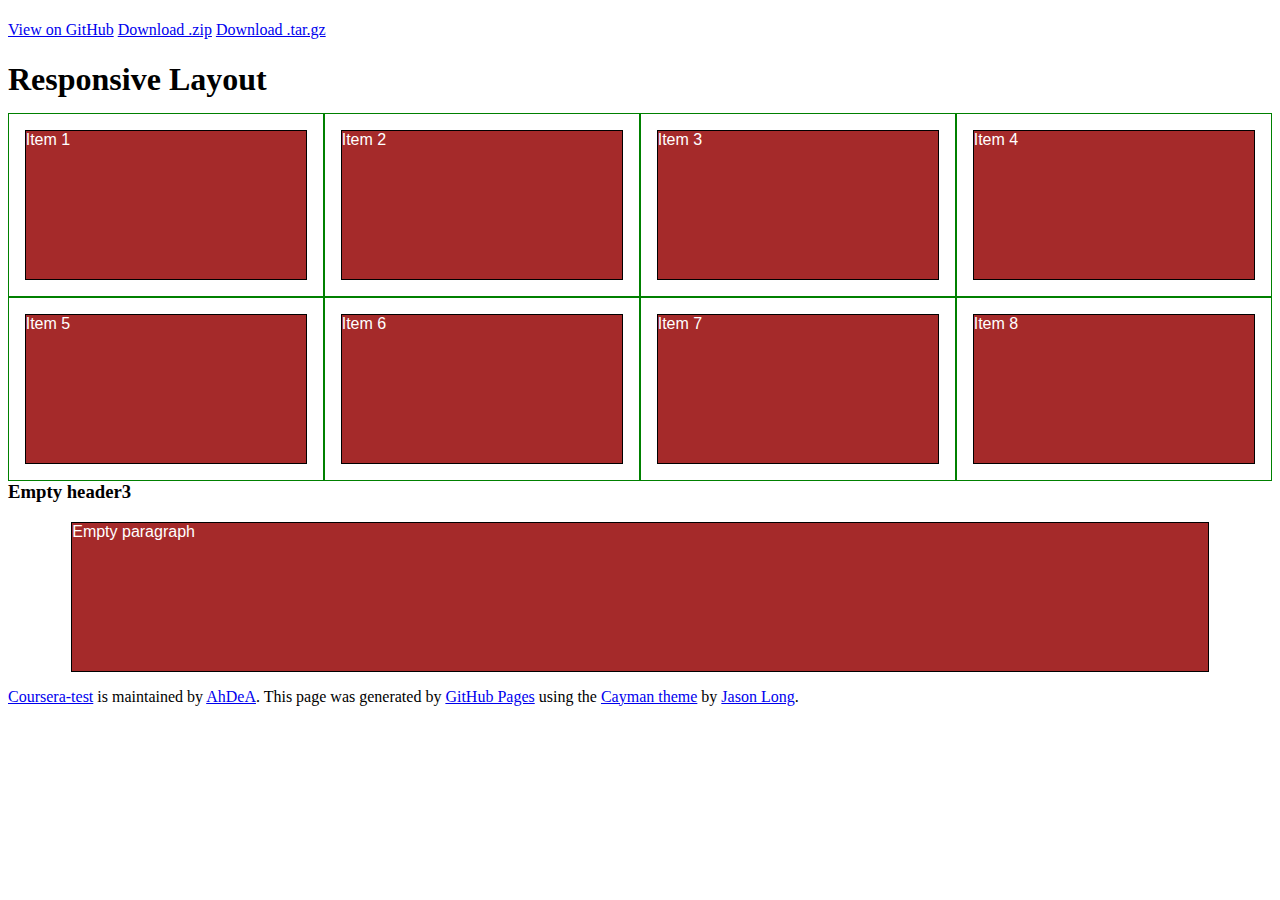
==== c4w2_assignment/index.html @ 2c7d384f "modified:   c4w2_assignment/index.html" ====
<!DOCTYPE html>
<html lang="en-us">
  <head>
    <meta charset="UTF-8">
    <title>Coursera-test by AhDeA</title>
    <meta name="viewport" content="width=device-width, initial-scale=1">
    <link rel="stylesheet" type="text/css" href="css/stylesheet.css" media="screen">
    <link href='https://fonts.googleapis.com/css?family=Open+Sans:400,700' rel='stylesheet' type='text/css'>
  </head>
  <body>
    <section class="page-header">
      <h1 class="project-name"></h1>
      <h2 class="project-tagline"></h2>
      <a href="https://github.com/AhDeA/coursera-test" class="btn">View on GitHub</a>
      <a href="https://github.com/AhDeA/coursera-test/zipball/master" class="btn">Download .zip</a>
      <a href="https://github.com/AhDeA/coursera-test/tarball/master" class="btn">Download .tar.gz</a>
    </section>


    <section class="rmain-content">
<h1>Responsive Layout</h1>

<div class="row">
  <div class="col-lg-3 col-md-6"><p>Item 1</p></div>
  <div class="col-lg-3 col-md-6"><p>Item 2</p></div>
  <div class="col-lg-3 col-md-6"><p>Item 3</p></div>
  <div class="col-lg-3 col-md-6"><p>Item 4</p></div>
  <div class="col-lg-3 col-md-6"><p>Item 5</p></div>
  <div class="col-lg-3 col-md-6"><p>Item 6</p></div>
  <div class="col-lg-3 col-md-6"><p>Item 7</p></div>
  <div class="col-lg-3 col-md-6"><p>Item 8</p></div>
</div>
    </section>

    <section class="main-content">
      <h3>
<a id="welcome-to-github-pages" class="anchor" href="#welcome-to-github-pages" aria-hidden="true"><span aria-hidden="true" class="octicon octicon-link"></span></a>Empty header3</h3>
<p>Empty paragraph</p>

      <footer class="site-footer">
        <span class="site-footer-owner"><a href="https://github.com/AhDeA/coursera-test">Coursera-test</a> is maintained by <a href="https://github.com/AhDeA">AhDeA</a>.</span>

        <span class="site-footer-credits">This page was generated by <a href="https://pages.github.com">GitHub Pages</a> using the <a href="https://github.com/jasonlong/cayman-theme">Cayman theme</a> by <a href="https://twitter.com/jasonlong">Jason Long</a>.</span>
      </footer>

    </section>

  </body>
</html>
---- c4w2_assignment/css/stylesheet.css ----
/********** Base styles **********/
* {
  box-sizing: border-box;
}
h1 {
  margin-bottom: 15px;
}
p {
  border: 1px solid black;
  background-color: #A52A2A;
  width: 90%;
  height: 150px;
  margin-right: auto;
  margin-left: auto;
  font-family: Helvetica;
  color: white;
}
/* Simple Responsive Framework. */
.row {
  width: 100%;
}
/********** Large devices only **********/
@media (min-width: 1200px) {
  .col-lg-1, .col-lg-2, .col-lg-3, .col-lg-4, .col-lg-5, .col-lg-6, .col-lg-7, .col-lg-8, .col-lg-9, .col-lg-10, .col-lg-11, .col-lg-12 {
    float: left;
    border: 1px solid green;
  }
  .col-lg-1 {
    width: 8.33%;
  }
  .col-lg-2 {
    width: 16.66%;
  }
  .col-lg-3 {
    width: 25%;
  }
  .col-lg-4 {
    width: 33.33%;
  }
  .col-lg-5 {
    width: 41.66%;
  }
  .col-lg-6 {
    width: 50%;
  }
  .col-lg-7 {
    width: 58.33%;
  }
  .col-lg-8 {
    width: 66.66%;
  }
  .col-lg-9 {
    width: 74.99%;
  }
  .col-lg-10 {
    width: 83.33%;
  }
  .col-lg-11 {
    width: 91.66%;
  }
  .col-lg-12 {
    width: 100%;
  }
}
/********** Medium devices only **********/
@media (min-width: 992px) and (max-width: 1199px) {
  .col-md-1, .col-md-2, .col-md-3, .col-md-4, .col-md-5, .col-md-6, .col-md-7, .col-md-8, .col-md-9, .col-md-10, .col-md-11, .col-md-12 {
    float: left;
    border: 1px solid green;
  }
  .col-md-1 {
    width: 8.33%;
  }
  .col-md-2 {
    width: 16.66%;
  }
  .col-md-3 {
    width: 25%;
  }
  .col-md-4 {
    width: 33.33%;
  }
  .col-md-5 {
    width: 41.66%;
  }
  .col-md-6 {
    width: 50%;
  }
  .col-md-7 {
    width: 58.33%;
  }
  .col-md-8 {
    width: 66.66%;
  }
  .col-md-9 {
    width: 74.99%;
  }
  .col-md-10 {
    width: 83.33%;
  }
  .col-md-11 {
    width: 91.66%;
  }
  .col-md-12 {
    width: 100%;
  }
}
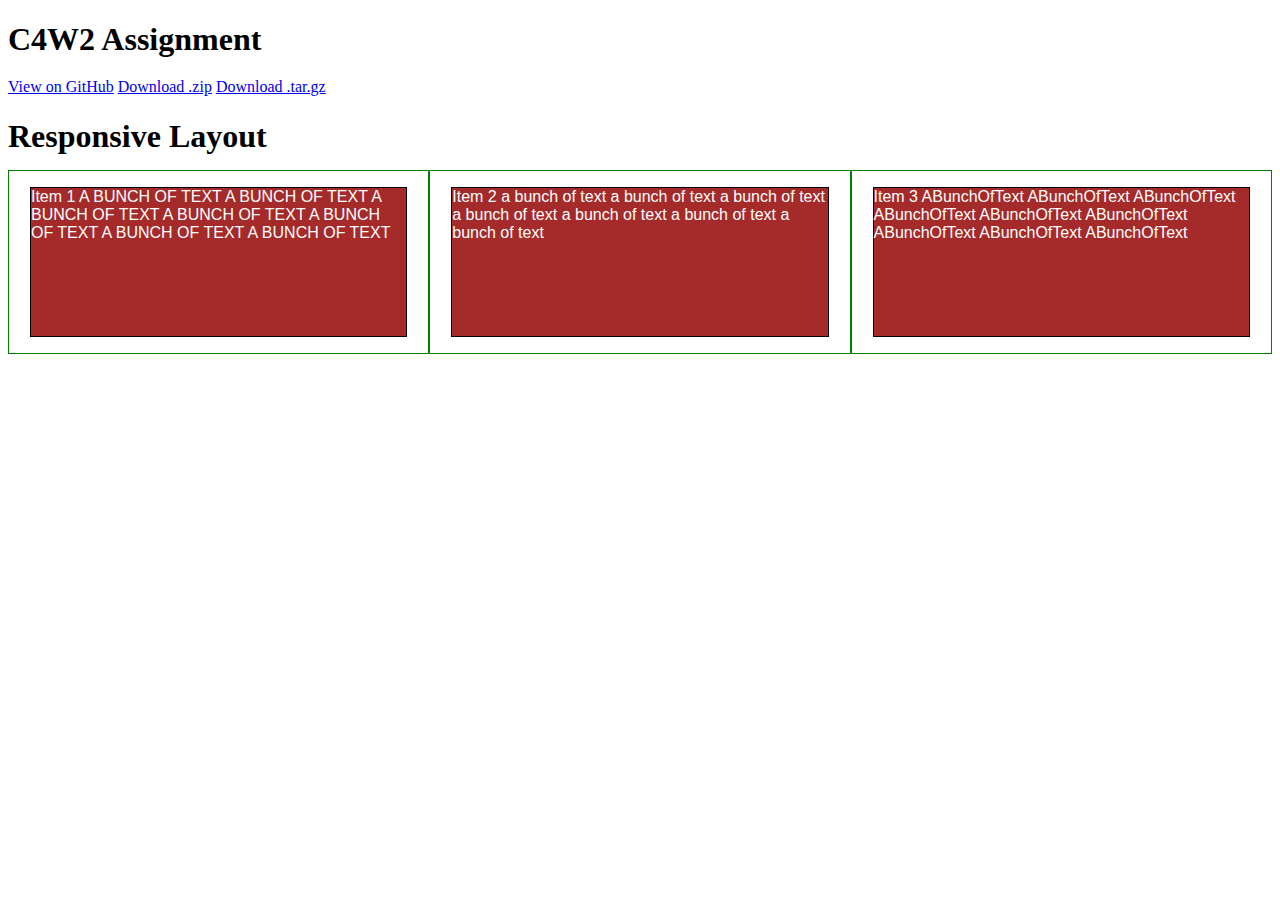
==== commit a7ca206f: "modified:   c4w2_assignment/css/stylesheet.css modified:   c4w2_assignment/index.html" ====
--- a/c4w2_assignment/index.html
+++ b/c4w2_assignment/index.html
@@ -9,40 +9,29 @@
   </head>
   <body>
     <section class="page-header">
-      <h1 class="project-name"></h1>
+      <h1 class="project-name">C4W2 Assignment</h1>
       <h2 class="project-tagline"></h2>
-      <a href="https://github.com/AhDeA/coursera-test" class="btn">View on GitHub</a>
-      <a href="https://github.com/AhDeA/coursera-test/zipball/master" class="btn">Download .zip</a>
-      <a href="https://github.com/AhDeA/coursera-test/tarball/master" class="btn">Download .tar.gz</a>
+      <a href="https://ahdea.github.io/coursera-test/c4w2_assignment/" class="btn">View on GitHub</a>
+      <a href="https://ahdea.github.io/coursera-test/c4w2_assignment/zipball/master" class="btn">Download .zip</a>
+      <a href="https://ahdea.github.io/coursera-test/c4w2_assignment/tarball/master" class="btn">Download .tar.gz</a>
     </section>
 
 
-    <section class="rmain-content">
+    <section>
 <h1>Responsive Layout</h1>
 
 <div class="row">
-  <div class="col-lg-3 col-md-6"><p>Item 1</p></div>
-  <div class="col-lg-3 col-md-6"><p>Item 2</p></div>
-  <div class="col-lg-3 col-md-6"><p>Item 3</p></div>
-  <div class="col-lg-3 col-md-6"><p>Item 4</p></div>
-  <div class="col-lg-3 col-md-6"><p>Item 5</p></div>
-  <div class="col-lg-3 col-md-6"><p>Item 6</p></div>
-  <div class="col-lg-3 col-md-6"><p>Item 7</p></div>
-  <div class="col-lg-3 col-md-6"><p>Item 8</p></div>
+  <div class="col-lg-4 col-md-6">
+  <p>
+  Item 1 A BUNCH OF TEXT A BUNCH OF TEXT A BUNCH OF TEXT A BUNCH OF TEXT A BUNCH OF TEXT A BUNCH OF TEXT A BUNCH OF TEXT
+  </p></div>
+  <div class="col-lg-4 col-md-6">
+  <p>
+  Item 2 a bunch of text a bunch of text a bunch of text a bunch of text a bunch of text a bunch of text a bunch of text
+  </p></div>
+  <div class="col-lg-4 col-md-12"><p>
+  Item 3 ABunchOfText ABunchOfText ABunchOfText ABunchOfText ABunchOfText ABunchOfText ABunchOfText ABunchOfText ABunchOfText</p></div>
 </div>
-    </section>
-
-    <section class="main-content">
-      <h3>
-<a id="welcome-to-github-pages" class="anchor" href="#welcome-to-github-pages" aria-hidden="true"><span aria-hidden="true" class="octicon octicon-link"></span></a>Empty header3</h3>
-<p>Empty paragraph</p>
-
-      <footer class="site-footer">
-        <span class="site-footer-owner"><a href="https://github.com/AhDeA/coursera-test">Coursera-test</a> is maintained by <a href="https://github.com/AhDeA">AhDeA</a>.</span>
-
-        <span class="site-footer-credits">This page was generated by <a href="https://pages.github.com">GitHub Pages</a> using the <a href="https://github.com/jasonlong/cayman-theme">Cayman theme</a> by <a href="https://twitter.com/jasonlong">Jason Long</a>.</span>
-      </footer>
-
     </section>
 
   </body>
--- a/c4w2_assignment/css/stylesheet.css
+++ b/c4w2_assignment/css/stylesheet.css
@@ -20,7 +20,7 @@
   width: 100%;
 }
 /********** Large devices only **********/
-@media (min-width: 1200px) {
+@media (min-width: 992px) {
   .col-lg-1, .col-lg-2, .col-lg-3, .col-lg-4, .col-lg-5, .col-lg-6, .col-lg-7, .col-lg-8, .col-lg-9, .col-lg-10, .col-lg-11, .col-lg-12 {
     float: left;
     border: 1px solid green;
@@ -63,10 +63,10 @@
   }
 }
 /********** Medium devices only **********/
-@media (min-width: 992px) and (max-width: 1199px) {
+@media (min-width: 768px) and (max-width: 991px) {
   .col-md-1, .col-md-2, .col-md-3, .col-md-4, .col-md-5, .col-md-6, .col-md-7, .col-md-8, .col-md-9, .col-md-10, .col-md-11, .col-md-12 {
     float: left;
-    border: 1px solid green;
+    border: 3px solid blue;
   }
   .col-md-1 {
     width: 8.33%;
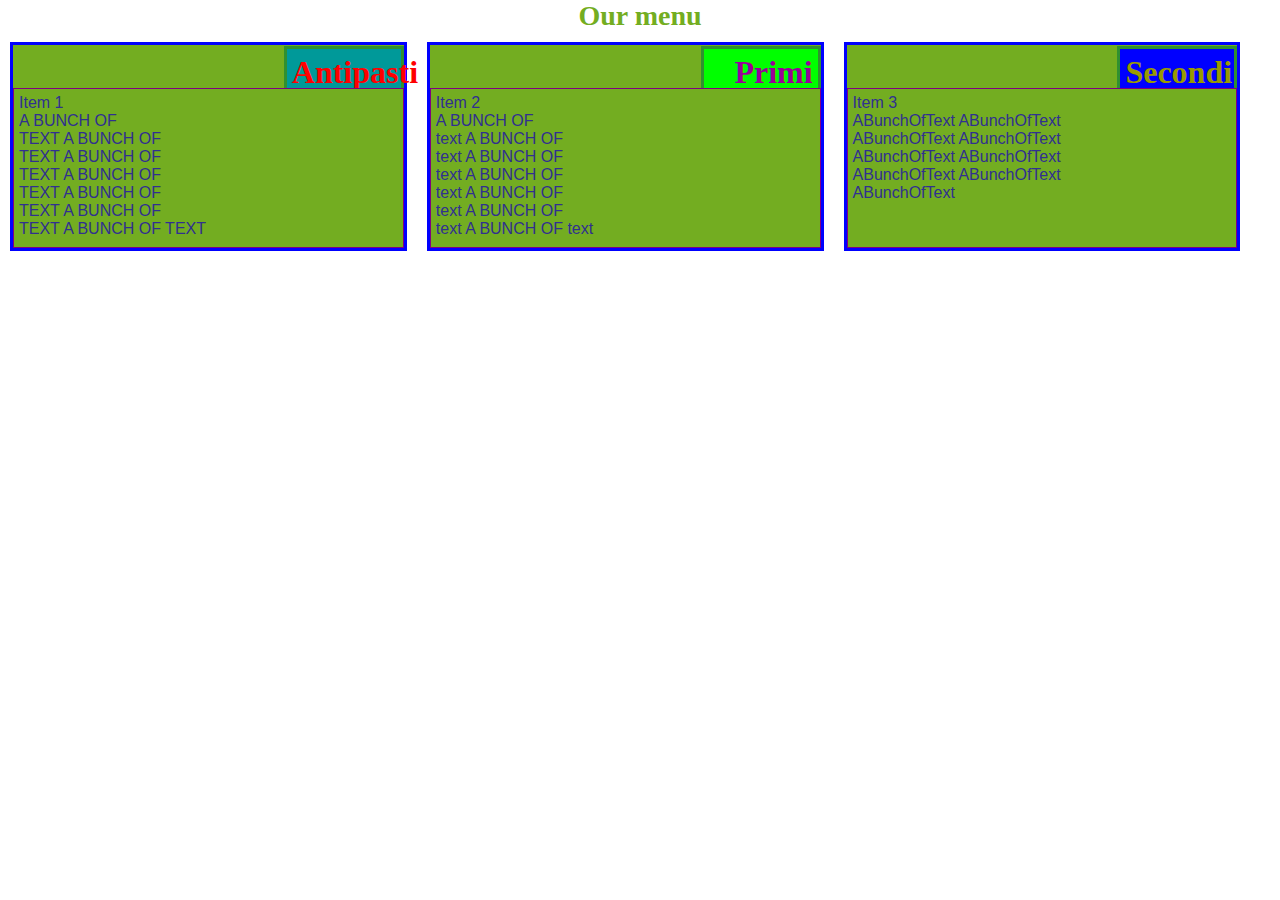
==== commit 34aaeb7b: "modified:   c4w2_assignment/css/stylesheet.css modified:   c4w2_assignment/index.html" ====
--- a/c4w2_assignment/index.html
+++ b/c4w2_assignment/index.html
@@ -8,30 +8,22 @@
     <link href='https://fonts.googleapis.com/css?family=Open+Sans:400,700' rel='stylesheet' type='text/css'>
   </head>
   <body>
-    <section class="page-header">
-      <h1 class="project-name">C4W2 Assignment</h1>
-      <h2 class="project-tagline"></h2>
-      <a href="https://ahdea.github.io/coursera-test/c4w2_assignment/" class="btn">View on GitHub</a>
-      <a href="https://ahdea.github.io/coursera-test/c4w2_assignment/zipball/master" class="btn">Download .zip</a>
-      <a href="https://ahdea.github.io/coursera-test/c4w2_assignment/tarball/master" class="btn">Download .tar.gz</a>
-    </section>
-
-
     <section>
-<h1>Responsive Layout</h1>
-
-<div class="row">
-  <div class="col-lg-4 col-md-6">
+<h1 class="page-name">Our menu</h1>
+  <div class="col-lg-4 col-md-6 col-sd-1">
+  <h1 class="section-title" id="title_antipasti">Antipasti</h1>
   <p>
-  Item 1 A BUNCH OF TEXT A BUNCH OF TEXT A BUNCH OF TEXT A BUNCH OF TEXT A BUNCH OF TEXT A BUNCH OF TEXT A BUNCH OF TEXT
+  Item 1<BR>A BUNCH OF<BR> TEXT A BUNCH OF<BR> TEXT A BUNCH OF<BR> TEXT A BUNCH OF<BR> TEXT A BUNCH OF<BR> TEXT A BUNCH OF<BR> TEXT A BUNCH OF TEXT
   </p></div>
-  <div class="col-lg-4 col-md-6">
+  <div class="col-lg-4 col-md-6 col-sd-1">
+  <h1 class="section-title" id="title_primi">Primi</h1>
   <p>
-  Item 2 a bunch of text a bunch of text a bunch of text a bunch of text a bunch of text a bunch of text a bunch of text
+  Item 2<BR>A BUNCH OF<BR> text A BUNCH OF<BR> text A BUNCH OF<BR> text A BUNCH OF<BR> text A BUNCH OF<BR> text A BUNCH OF<BR> text A BUNCH OF text
   </p></div>
-  <div class="col-lg-4 col-md-12"><p>
-  Item 3 ABunchOfText ABunchOfText ABunchOfText ABunchOfText ABunchOfText ABunchOfText ABunchOfText ABunchOfText ABunchOfText</p></div>
-</div>
+  <div class="col-lg-4 col-md-11 col-sd-1">
+  <h1 class="section-title" id="title_secondi">Secondi</h1>
+  <p>
+  Item 3<BR>ABunchOfText ABunchOfText<BR> ABunchOfText ABunchOfText<BR> ABunchOfText ABunchOfText<BR> ABunchOfText ABunchOfText<BR> ABunchOfText</p></div>
     </section>
 
   </body>
--- a/c4w2_assignment/css/stylesheet.css
+++ b/c4w2_assignment/css/stylesheet.css
@@ -2,28 +2,77 @@
 * {
   box-sizing: border-box;
 }
+
+body {
+  margin:  0px;
+  padding: 0px;
+}
+
+div {
+  background-color: #73AD21;
+  position: relative;
+  top: 0px;
+  border: 3px solid #555555;
+  margin: 10px;
+  height: 209px;
+}
+
 h1 {
-  margin-bottom: 15px;
-}
+  color: #73AD21;
+}
+
+h1.page-name {
+    text-align: center;  
+    font-size: 175%;
+    margin: auto;
+}
+
+h1.section-title {
+  border: 3px solid #309030;
+  padding: 5px;
+  float: right;
+  position: relative;
+  top: -20px;
+  text-align: right;  
+  width: 120px;
+}
+
 p {
-  border: 1px solid black;
-  background-color: #A52A2A;
-  width: 90%;
-  height: 150px;
-  margin-right: auto;
-  margin-left: auto;
+  padding: 5px;
+  border: 1px solid purple;
+  background-color: #73AD21;
+  position: relative;
+  top: 27px;
+  width: 100%;
+  height: 160px;
   font-family: Helvetica;
-  color: white;
-}
+  color: #303090;
+}
+
+#title_antipasti {
+  background-color: #009999;
+  color: #FF0000;
+}
+
+#title_primi {
+  background-color: #00FF00;
+  color: #990099;
+}
+
+#title_secondi {
+  background-color: #0000FF;
+  color: #999900;
+}
+
 /* Simple Responsive Framework. */
 .row {
-  width: 100%;
+  width: 99%;
 }
 /********** Large devices only **********/
 @media (min-width: 992px) {
   .col-lg-1, .col-lg-2, .col-lg-3, .col-lg-4, .col-lg-5, .col-lg-6, .col-lg-7, .col-lg-8, .col-lg-9, .col-lg-10, .col-lg-11, .col-lg-12 {
     float: left;
-    border: 1px solid green;
+    border: 3px solid blue;
   }
   .col-lg-1 {
     width: 8.33%;
@@ -35,7 +84,7 @@
     width: 25%;
   }
   .col-lg-4 {
-    width: 33.33%;
+    width: 31.00%;
   }
   .col-lg-5 {
     width: 41.66%;
@@ -84,7 +133,7 @@
     width: 41.66%;
   }
   .col-md-6 {
-    width: 50%;
+    width: 45%;
   }
   .col-md-7 {
     width: 58.33%;
@@ -104,4 +153,48 @@
   .col-md-12 {
     width: 100%;
   }
+}
+
+/********** Small devices only **********/
+@media (max-width: 767px) {
+  .col-sd-1, .col-sd-2, .col-sd-3, .col-sd-4, .col-sd-5, .col-sd-6, .col-sd-7, .col-sd-8, .col-sd-9, .col-sd-10, .col-sd-11, .col-sd-12 {
+    float: left;
+    border: 3px solid blue;
+  }
+  .col-sd-1 {
+    width: 95%;
+  }
+  .col-sd-2 {
+    width: 100%;
+  }
+  .col-sd-3 {
+    width: 100%;
+  }
+  .col-sd-4 {
+    width: 100%;
+  }
+  .col-sd-5 {
+    width: 100%;
+  }
+  .col-sd-6 {
+    width: 100%;
+  }
+  .col-sd-7 {
+    width: 100%;
+  }
+  .col-sd-8 {
+    width: 100%;
+  }
+  .col-sd-9 {
+    width: 100%;
+  }
+  .col-sd-10 {
+    width: 100%;
+  }
+  .col-sd-11 {
+    width: 100%;
+  }
+  .col-sd-12 {
+    width: 100%;
+  }
 }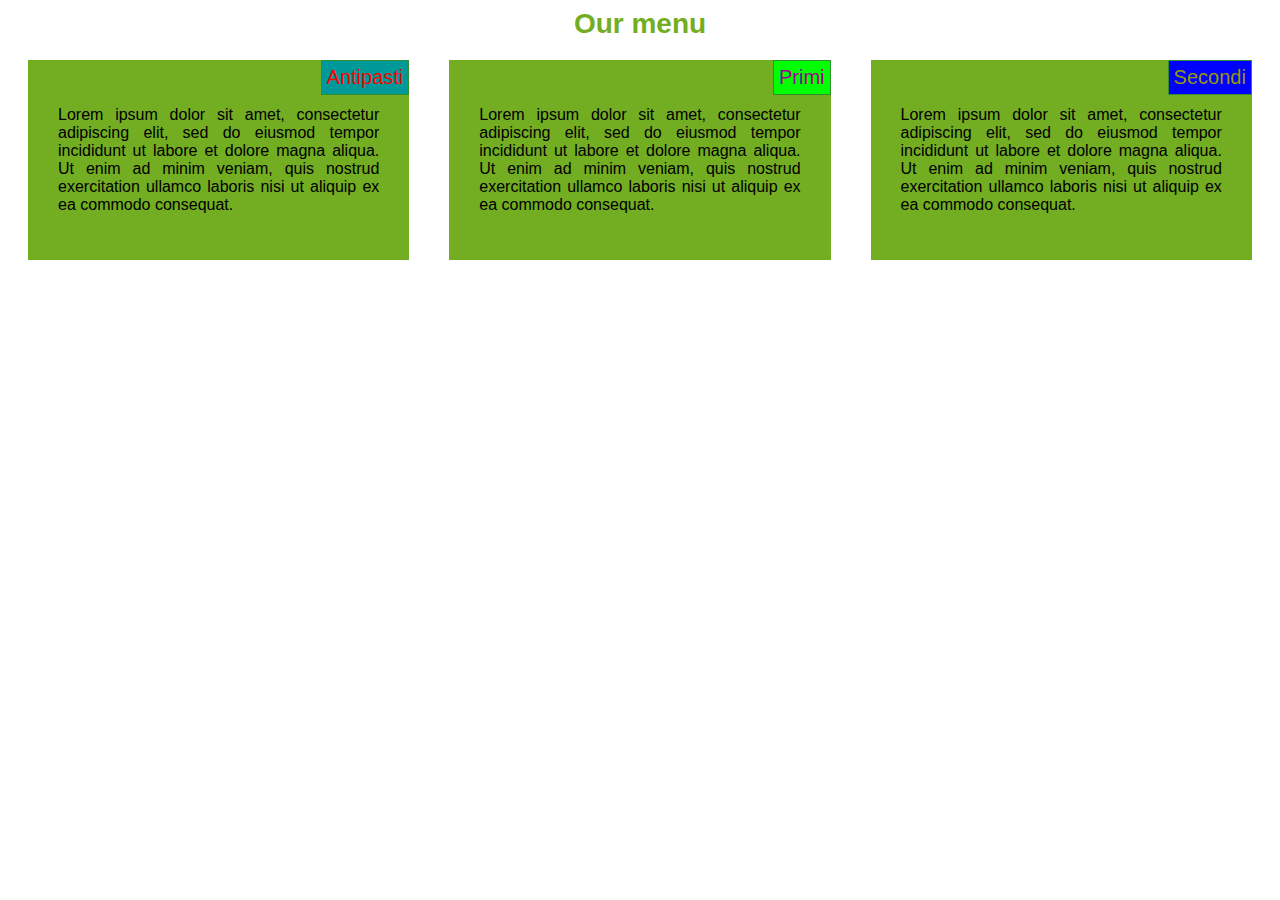
==== commit f035034f: "modified:   css/stylesheet.css 	modified:   index.html" ====
--- a/c4w2_assignment/index.html
+++ b/c4w2_assignment/index.html
@@ -5,26 +5,23 @@
     <title>Coursera-test by AhDeA</title>
     <meta name="viewport" content="width=device-width, initial-scale=1">
     <link rel="stylesheet" type="text/css" href="css/stylesheet.css" media="screen">
-    <link href='https://fonts.googleapis.com/css?family=Open+Sans:400,700' rel='stylesheet' type='text/css'>
   </head>
-  <body>
-    <section>
+
+<body>
+<section>
 <h1 class="page-name">Our menu</h1>
-  <div class="col-lg-4 col-md-6 col-sd-1">
-  <h1 class="section-title" id="title_antipasti">Antipasti</h1>
+<div class="col-lg-4 col-md-6 col-sm-12">
   <p>
-  Item 1<BR>A BUNCH OF<BR> TEXT A BUNCH OF<BR> TEXT A BUNCH OF<BR> TEXT A BUNCH OF<BR> TEXT A BUNCH OF<BR> TEXT A BUNCH OF<BR> TEXT A BUNCH OF TEXT
-  </p></div>
-  <div class="col-lg-4 col-md-6 col-sd-1">
-  <h1 class="section-title" id="title_primi">Primi</h1>
+  <span class="section-title" id="title_antipasti">Antipasti</span>
+  Lorem ipsum dolor sit amet, consectetur adipiscing elit, sed do eiusmod tempor incididunt ut labore et dolore magna aliqua. Ut enim ad minim veniam, quis nostrud exercitation ullamco laboris nisi ut aliquip ex ea commodo consequat.  </p></div>
+<div class="col-lg-4 col-md-6 col-sm-12">
+  <span class="section-title" id="title_primi">Primi</span>
   <p>
-  Item 2<BR>A BUNCH OF<BR> text A BUNCH OF<BR> text A BUNCH OF<BR> text A BUNCH OF<BR> text A BUNCH OF<BR> text A BUNCH OF<BR> text A BUNCH OF text
-  </p></div>
-  <div class="col-lg-4 col-md-11 col-sd-1">
-  <h1 class="section-title" id="title_secondi">Secondi</h1>
+  Lorem ipsum dolor sit amet, consectetur adipiscing elit, sed do eiusmod tempor incididunt ut labore et dolore magna aliqua. Ut enim ad minim veniam, quis nostrud exercitation ullamco laboris nisi ut aliquip ex ea commodo consequat.  </p></div>
+<div class="col-lg-4 col-md-12 col-sm-12">
+  <span class="section-title" id="title_secondi">Secondi</span>
   <p>
-  Item 3<BR>ABunchOfText ABunchOfText<BR> ABunchOfText ABunchOfText<BR> ABunchOfText ABunchOfText<BR> ABunchOfText ABunchOfText<BR> ABunchOfText</p></div>
-    </section>
-
-  </body>
+  Lorem ipsum dolor sit amet, consectetur adipiscing elit, sed do eiusmod tempor incididunt ut labore et dolore magna aliqua. Ut enim ad minim veniam, quis nostrud exercitation ullamco laboris nisi ut aliquip ex ea commodo consequat.  </p></div>
+</section>
+</body>
 </html>
--- a/c4w2_assignment/css/stylesheet.css
+++ b/c4w2_assignment/css/stylesheet.css
@@ -1,53 +1,69 @@
 /********** Base styles **********/
 * {
   box-sizing: border-box;
-}
-
-body {
-  margin:  0px;
-  padding: 0px;
+  font-family: Helvetica;
 }
 
 div {
   background-color: #73AD21;
   position: relative;
   top: 0px;
-  border: 3px solid #555555;
-  margin: 10px;
-  height: 209px;
+  border: 20px solid white;
+  margin: 0px;
+  height: 240px;
+  padding: 30px;
+  overflow: hidden;
+  text-align: justify;
 }
 
-h1 {
-  color: #73AD21;
+span.section-title {
+  border: 1px solid #309030;
+  padding: 5px;
+  float: right;
+  position: absolute;
+  top: 0px;
+  right: 0;
+  text-align: right;  
+  font-size: 125%;
 }
 
 h1.page-name {
-    text-align: center;  
-    font-size: 175%;
-    margin: auto;
+  text-align: center;  
+  font-size: 175%;
+  color: #73AD21;
+  margin: auto;
 }
 
+/*
+h1 {
+}
+
+
 h1.section-title {
-  border: 3px solid #309030;
+  border: 1px solid #309030;
   padding: 5px;
   float: right;
-  position: relative;
+  position: absolute;
   top: -20px;
+  right: 0;
   text-align: right;  
   width: 120px;
 }
 
+
+
 p {
-  padding: 5px;
-  border: 1px solid purple;
+  padding: 20px;
+  padding-top: 30px;
+  border: 0px solid purple;
   background-color: #73AD21;
-  position: relative;
-  top: 27px;
+  position: absolute;
+  top: 20px;
   width: 100%;
-  height: 160px;
   font-family: Helvetica;
   color: #303090;
-}
+  overflow: hidden;
+}*/
 
 #title_antipasti {
   background-color: #009999;
@@ -64,137 +80,38 @@
   color: #999900;
 }
 
-/* Simple Responsive Framework. */
-.row {
-  width: 99%;
+/* Media definitions. */
+
+@media (min-width: 992px) {
+
+  .col-lg-4 {
+
+    float: left;
+    width: 33.33%;
+  }
+
 }
-/********** Large devices only **********/
-@media (min-width: 992px) {
-  .col-lg-1, .col-lg-2, .col-lg-3, .col-lg-4, .col-lg-5, .col-lg-6, .col-lg-7, .col-lg-8, .col-lg-9, .col-lg-10, .col-lg-11, .col-lg-12 {
+
+@media (min-width: 768px) and (max-width: 991px) {
+
+  .col-md-6 {
     float: left;
-    border: 3px solid blue;
-  }
-  .col-lg-1 {
-    width: 8.33%;
-  }
-  .col-lg-2 {
-    width: 16.66%;
-  }
-  .col-lg-3 {
-    width: 25%;
-  }
-  .col-lg-4 {
-    width: 31.00%;
-  }
-  .col-lg-5 {
-    width: 41.66%;
-  }
-  .col-lg-6 {
     width: 50%;
   }
-  .col-lg-7 {
-    width: 58.33%;
+
+  .col-md-12 {
+    float: left;
+    width: 100%;
+
   }
-  .col-lg-8 {
-    width: 66.66%;
-  }
-  .col-lg-9 {
-    width: 74.99%;
-  }
-  .col-lg-10 {
-    width: 83.33%;
-  }
-  .col-lg-11 {
-    width: 91.66%;
-  }
-  .col-lg-12 {
+
+}
+
+@media (max-width: 767px) {
+  
+  .col-sm-12 {
+    float: left;
     width: 100%;
   }
+
 }
-/********** Medium devices only **********/
-@media (min-width: 768px) and (max-width: 991px) {
-  .col-md-1, .col-md-2, .col-md-3, .col-md-4, .col-md-5, .col-md-6, .col-md-7, .col-md-8, .col-md-9, .col-md-10, .col-md-11, .col-md-12 {
-    float: left;
-    border: 3px solid blue;
-  }
-  .col-md-1 {
-    width: 8.33%;
-  }
-  .col-md-2 {
-    width: 16.66%;
-  }
-  .col-md-3 {
-    width: 25%;
-  }
-  .col-md-4 {
-    width: 33.33%;
-  }
-  .col-md-5 {
-    width: 41.66%;
-  }
-  .col-md-6 {
-    width: 45%;
-  }
-  .col-md-7 {
-    width: 58.33%;
-  }
-  .col-md-8 {
-    width: 66.66%;
-  }
-  .col-md-9 {
-    width: 74.99%;
-  }
-  .col-md-10 {
-    width: 83.33%;
-  }
-  .col-md-11 {
-    width: 91.66%;
-  }
-  .col-md-12 {
-    width: 100%;
-  }
-}
-
-/********** Small devices only **********/
-@media (max-width: 767px) {
-  .col-sd-1, .col-sd-2, .col-sd-3, .col-sd-4, .col-sd-5, .col-sd-6, .col-sd-7, .col-sd-8, .col-sd-9, .col-sd-10, .col-sd-11, .col-sd-12 {
-    float: left;
-    border: 3px solid blue;
-  }
-  .col-sd-1 {
-    width: 95%;
-  }
-  .col-sd-2 {
-    width: 100%;
-  }
-  .col-sd-3 {
-    width: 100%;
-  }
-  .col-sd-4 {
-    width: 100%;
-  }
-  .col-sd-5 {
-    width: 100%;
-  }
-  .col-sd-6 {
-    width: 100%;
-  }
-  .col-sd-7 {
-    width: 100%;
-  }
-  .col-sd-8 {
-    width: 100%;
-  }
-  .col-sd-9 {
-    width: 100%;
-  }
-  .col-sd-10 {
-    width: 100%;
-  }
-  .col-sd-11 {
-    width: 100%;
-  }
-  .col-sd-12 {
-    width: 100%;
-  }
-}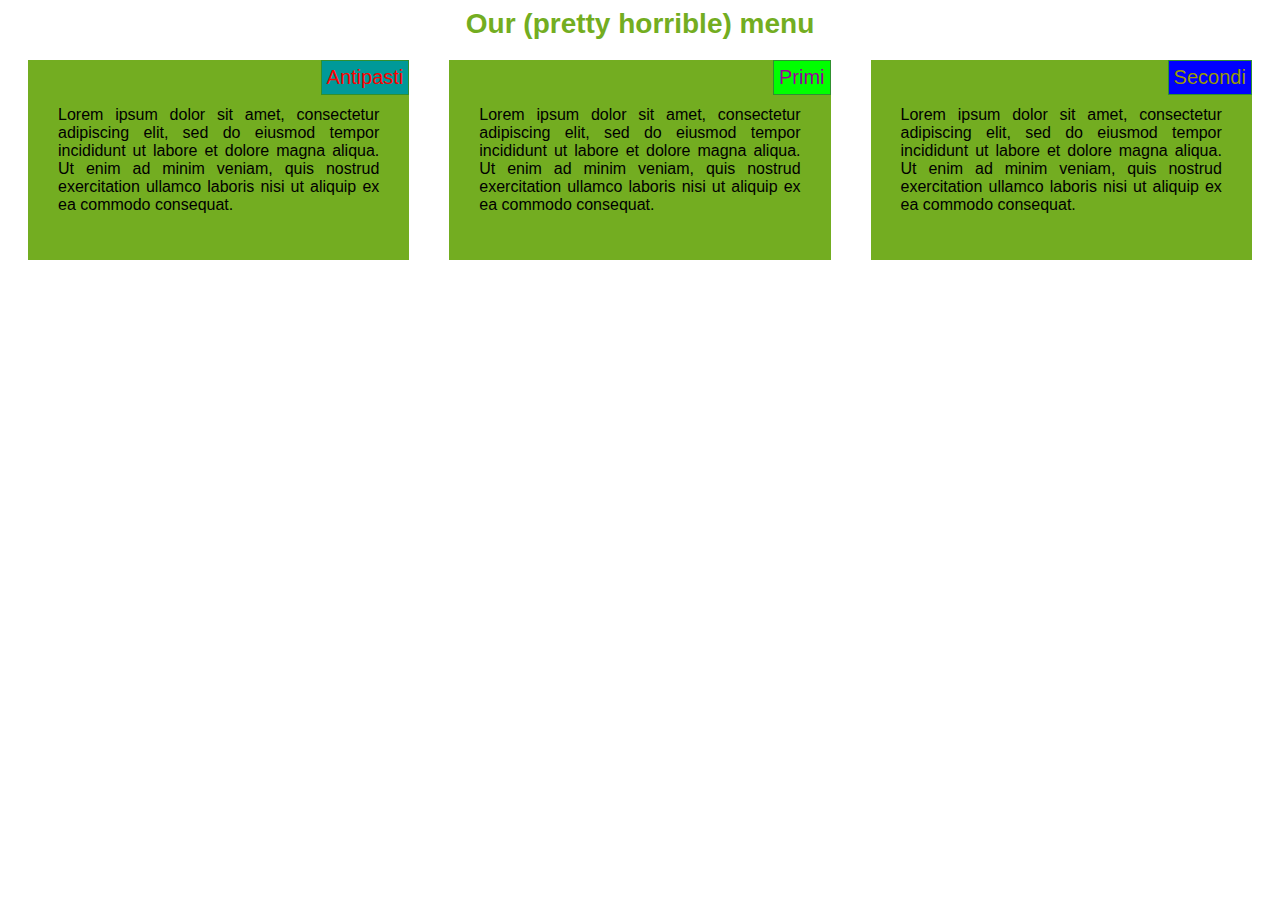
==== commit 266db792: "modified:   c4w2_assignment/css/stylesheet.css 	modified:   c4w2_assignment/index.html" ====
--- a/c4w2_assignment/index.html
+++ b/c4w2_assignment/index.html
@@ -1,4 +1,4 @@
-<!DOCTYPE html>
+<!DOCTYPE html> 
 <html lang="en-us">
   <head>
     <meta charset="UTF-8">
@@ -9,10 +9,10 @@
 
 <body>
 <section>
-<h1 class="page-name">Our menu</h1>
+<h1 class="page-name">Our (pretty horrible) menu</h1>
 <div class="col-lg-4 col-md-6 col-sm-12">
+  <span class="section-title" id="title_antipasti">Antipasti</span>
   <p>
-  <span class="section-title" id="title_antipasti">Antipasti</span>
   Lorem ipsum dolor sit amet, consectetur adipiscing elit, sed do eiusmod tempor incididunt ut labore et dolore magna aliqua. Ut enim ad minim veniam, quis nostrud exercitation ullamco laboris nisi ut aliquip ex ea commodo consequat.  </p></div>
 <div class="col-lg-4 col-md-6 col-sm-12">
   <span class="section-title" id="title_primi">Primi</span>
--- a/c4w2_assignment/css/stylesheet.css
+++ b/c4w2_assignment/css/stylesheet.css
@@ -1,7 +1,11 @@
-/********** Base styles **********/
+/********** Base styles **********/ 
 * {
   box-sizing: border-box;
   font-family: Helvetica;
+}
+
+p {
+  position: relative;
 }
 
 div {
@@ -19,10 +23,9 @@
 span.section-title {
   border: 1px solid #309030;
   padding: 5px;
-  float: right;
   position: absolute;
   top: 0px;
-  right: 0;
+  right: 0px;
   text-align: right;  
   font-size: 125%;
 }
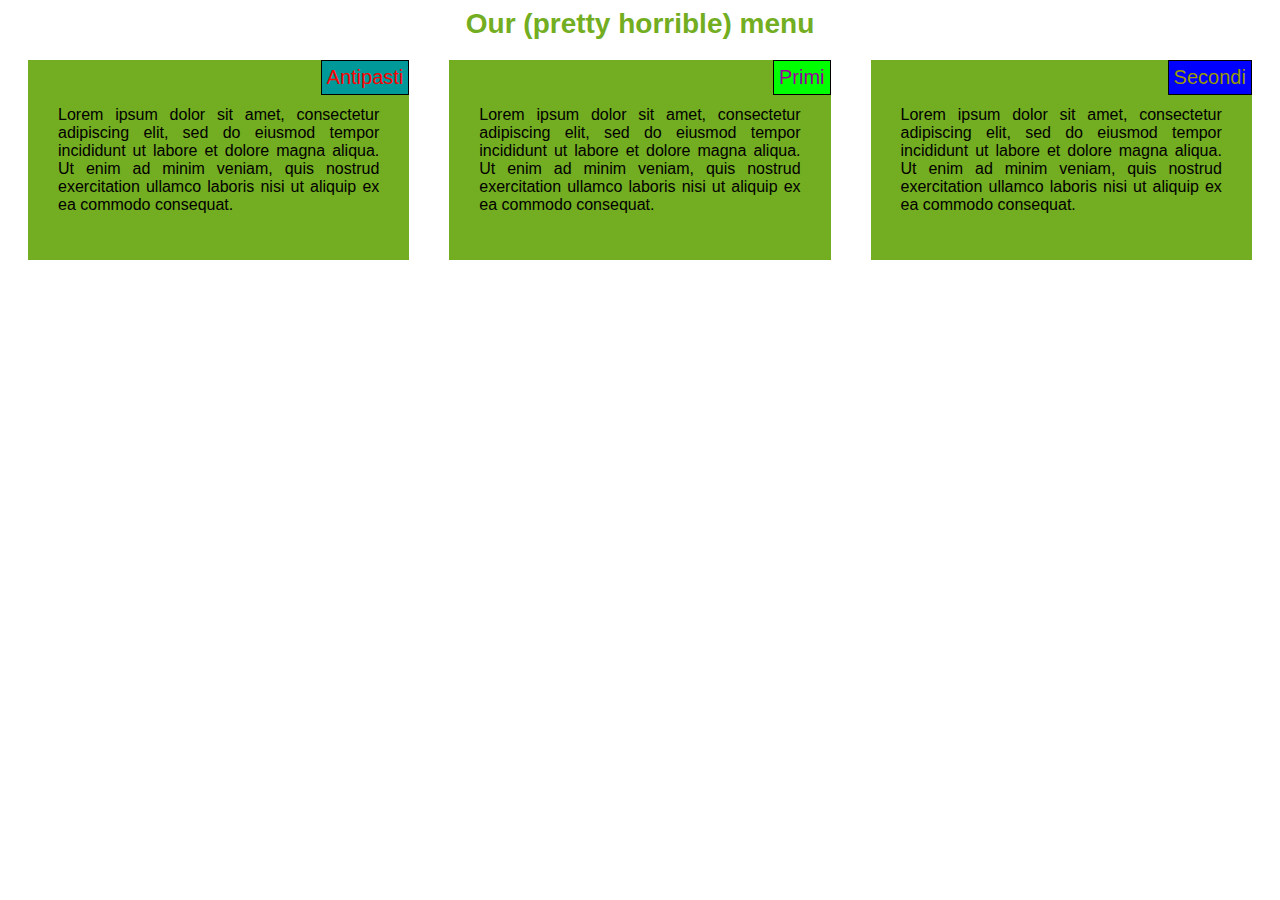
==== commit b345366e: "modified:   c4w2_assignment/css/stylesheet.css 	modified:   c4w2_assignment/index.html" ====
--- a/c4w2_assignment/index.html
+++ b/c4w2_assignment/index.html
@@ -13,15 +13,18 @@
 <div class="col-lg-4 col-md-6 col-sm-12">
   <span class="section-title" id="title_antipasti">Antipasti</span>
   <p>
-  Lorem ipsum dolor sit amet, consectetur adipiscing elit, sed do eiusmod tempor incididunt ut labore et dolore magna aliqua. Ut enim ad minim veniam, quis nostrud exercitation ullamco laboris nisi ut aliquip ex ea commodo consequat.  </p></div>
+  Lorem ipsum dolor sit amet, consectetur adipiscing elit, sed do eiusmod tempor incididunt ut labore et dolore magna aliqua. Ut enim ad minim veniam, quis nostrud exercitation ullamco laboris nisi ut aliquip ex ea commodo consequat.</p>
+</div>
 <div class="col-lg-4 col-md-6 col-sm-12">
   <span class="section-title" id="title_primi">Primi</span>
   <p>
-  Lorem ipsum dolor sit amet, consectetur adipiscing elit, sed do eiusmod tempor incididunt ut labore et dolore magna aliqua. Ut enim ad minim veniam, quis nostrud exercitation ullamco laboris nisi ut aliquip ex ea commodo consequat.  </p></div>
+  Lorem ipsum dolor sit amet, consectetur adipiscing elit, sed do eiusmod tempor incididunt ut labore et dolore magna aliqua. Ut enim ad minim veniam, quis nostrud exercitation ullamco laboris nisi ut aliquip ex ea commodo consequat.</p>
+</div>
 <div class="col-lg-4 col-md-12 col-sm-12">
   <span class="section-title" id="title_secondi">Secondi</span>
   <p>
-  Lorem ipsum dolor sit amet, consectetur adipiscing elit, sed do eiusmod tempor incididunt ut labore et dolore magna aliqua. Ut enim ad minim veniam, quis nostrud exercitation ullamco laboris nisi ut aliquip ex ea commodo consequat.  </p></div>
+  Lorem ipsum dolor sit amet, consectetur adipiscing elit, sed do eiusmod tempor incididunt ut labore et dolore magna aliqua. Ut enim ad minim veniam, quis nostrud exercitation ullamco laboris nisi ut aliquip ex ea commodo consequat.</p>
+</div>
 </section>
 </body>
 </html>
--- a/c4w2_assignment/css/stylesheet.css
+++ b/c4w2_assignment/css/stylesheet.css
@@ -21,7 +21,7 @@
 }
 
 span.section-title {
-  border: 1px solid #309030;
+  border: 1px solid black;
   padding: 5px;
   position: absolute;
   top: 0px;
@@ -36,37 +36,6 @@
   color: #73AD21;
   margin: auto;
 }
-
-/*
-h1 {
-}
-
-
-h1.section-title {
-  border: 1px solid #309030;
-  padding: 5px;
-  float: right;
-  position: absolute;
-  top: -20px;
-  right: 0;
-  text-align: right;  
-  width: 120px;
-}
-
-
-
-p {
-  padding: 20px;
-  padding-top: 30px;
-  border: 0px solid purple;
-  background-color: #73AD21;
-  position: absolute;
-  top: 20px;
-  width: 100%;
-  font-family: Helvetica;
-  color: #303090;
-  overflow: hidden;
-}*/
 
 #title_antipasti {
   background-color: #009999;
